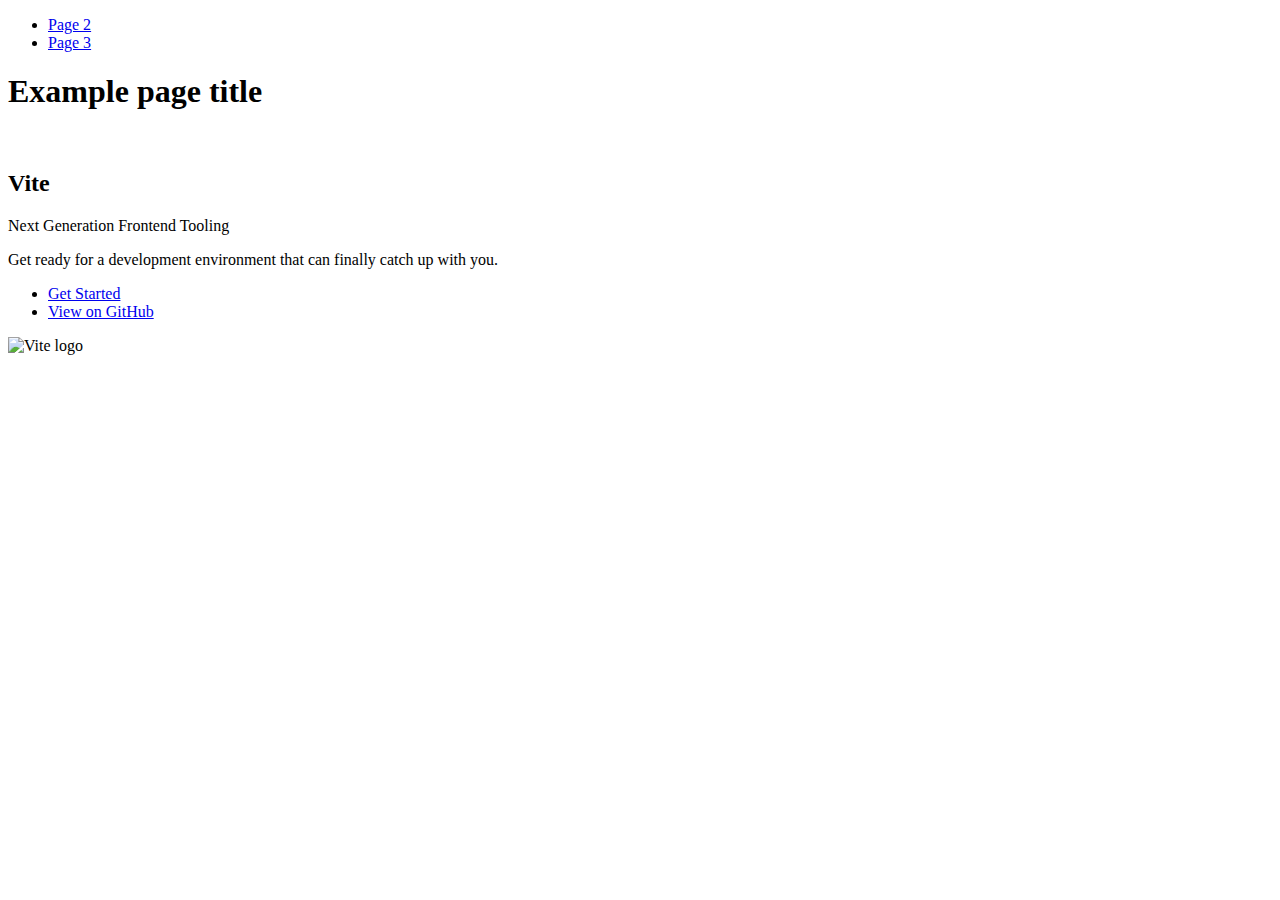
==== index.html @ 198955e4 "Deploying to gh-pages from @ TetianaDv/goit-js-hw-09@71c074f3d1dea9835128d1977b3ea2c0a4aa2548 🚀" ====
<!DOCTYPE html>
<html lang="en">
  <head>
    <meta charset="UTF-8" />
    <link rel="icon" type="image/svg+xml" href="/goit-js-hw-09/favicon.svg" />
    <meta name="viewport" content="width=device-width, initial-scale=1.0" />
    <title>Vanilla App Template</title>
    
    <script type="module" crossorigin src="/goit-js-hw-09/commonHelpers.js"></script>
    <link rel="stylesheet" href="/goit-js-hw-09/assets/index-10c40100.css">
  </head>
  <body>
    <header class="header">
  <nav class="nav">
    <ul class="nav-list">
      <li class="nav-item">
        <a href="./page-2.html" class="nav-link">Page 2</a>
      </li>

      <li class="nav-item">
        <a href="./page-3.html" class="nav-link">Page 3</a>
      </li>
    </ul>
  </nav>
</header>


    <section>
      <h1>Example page title</h1>
      <!-- Path to images as from index.html file -->
      <img src="/goit-js-hw-09/assets/javascript-8dac5379.svg" alt="" />
    </section>

    <!-- Loads the specified .html file -->
    <section class="vite-promo">
  <div class="container">
    <div class="wrapper">
      <h2 class="title">
        <span class="gradient">Vite</span>
      </h2>
      <p class="text">Next Generation Frontend Tooling</p>
      <p class="tagline">
        Get ready for a development environment that can finally catch up with
        you.
      </p>

      <ul class="actions">
        <li class="action">
          <a
            class="link"
            href="https://vitejs.dev/guide/"
            target="_blank"
            rel="noopener noreferrer"
            >Get Started</a
          >
        </li>
        <li class="action">
          <a
            class="link"
            href="https://github.com/vitejs/vite"
            target="_blank"
            rel="noopener noreferrer"
            >View on GitHub</a
          >
        </li>
      </ul>
    </div>

    <div class="thumb">
      <!-- Path to images as from index.html file -->
      <img
        class="pic"
        src="/goit-js-hw-09/assets/vite-logo-51249ca9.png"
        alt="Vite logo"
        width="640"
        height="640"
      />
    </div>
  </div>
</section>


    
  </body>
</html>
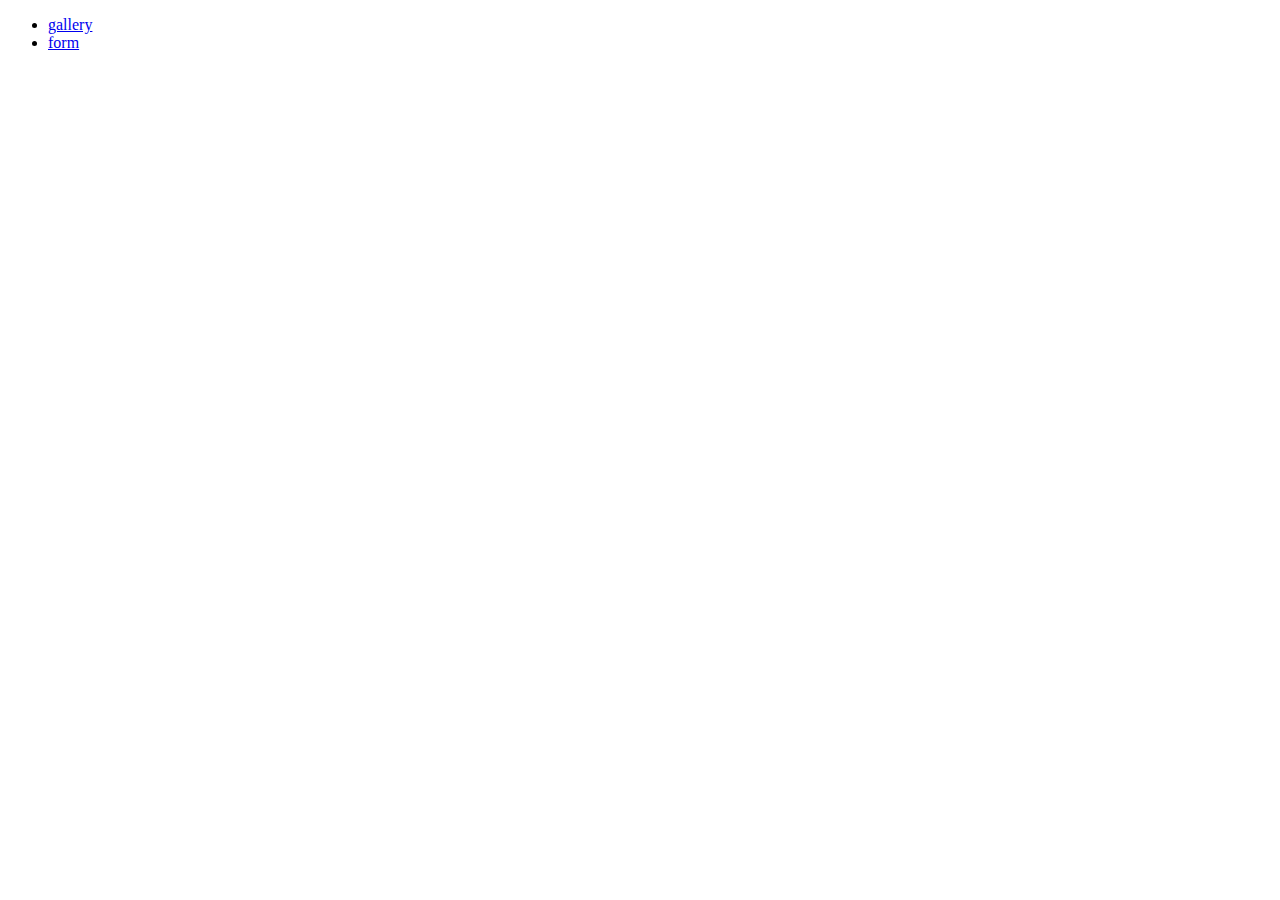
==== commit 06509ee7: "Deploying to gh-pages from @ TetianaDv/goit-js-hw-09@94ba337802b10102170b025d125e3741ec0180c6 🚀" ====
--- a/index.html
+++ b/index.html
@@ -6,79 +6,16 @@
     <meta name="viewport" content="width=device-width, initial-scale=1.0" />
     <title>Vanilla App Template</title>
     
-    <script type="module" crossorigin src="/goit-js-hw-09/commonHelpers.js"></script>
-    <link rel="stylesheet" href="/goit-js-hw-09/assets/index-10c40100.css">
+    <script type="module" crossorigin src="/goit-js-hw-09/assets/styles-3c4e11fa.js"></script>
+    <link rel="stylesheet" href="/goit-js-hw-09/assets/styles-d3b5fc92.css">
   </head>
   <body>
-    <header class="header">
-  <nav class="nav">
-    <ul class="nav-list">
-      <li class="nav-item">
-        <a href="./page-2.html" class="nav-link">Page 2</a>
-      </li>
-
-      <li class="nav-item">
-        <a href="./page-3.html" class="nav-link">Page 3</a>
-      </li>
+   <nav>
+    <ul>
+      <li><a href="./1-gallery.html">gallery</a></li>
+      <li><a href="./2-form.html">form</a></li>
     </ul>
-  </nav>
-</header>
-
-
-    <section>
-      <h1>Example page title</h1>
-      <!-- Path to images as from index.html file -->
-      <img src="/goit-js-hw-09/assets/javascript-8dac5379.svg" alt="" />
-    </section>
-
-    <!-- Loads the specified .html file -->
-    <section class="vite-promo">
-  <div class="container">
-    <div class="wrapper">
-      <h2 class="title">
-        <span class="gradient">Vite</span>
-      </h2>
-      <p class="text">Next Generation Frontend Tooling</p>
-      <p class="tagline">
-        Get ready for a development environment that can finally catch up with
-        you.
-      </p>
-
-      <ul class="actions">
-        <li class="action">
-          <a
-            class="link"
-            href="https://vitejs.dev/guide/"
-            target="_blank"
-            rel="noopener noreferrer"
-            >Get Started</a
-          >
-        </li>
-        <li class="action">
-          <a
-            class="link"
-            href="https://github.com/vitejs/vite"
-            target="_blank"
-            rel="noopener noreferrer"
-            >View on GitHub</a
-          >
-        </li>
-      </ul>
-    </div>
-
-    <div class="thumb">
-      <!-- Path to images as from index.html file -->
-      <img
-        class="pic"
-        src="/goit-js-hw-09/assets/vite-logo-51249ca9.png"
-        alt="Vite logo"
-        width="640"
-        height="640"
-      />
-    </div>
-  </div>
-</section>
-
+   </nav>
 
     
   </body>
